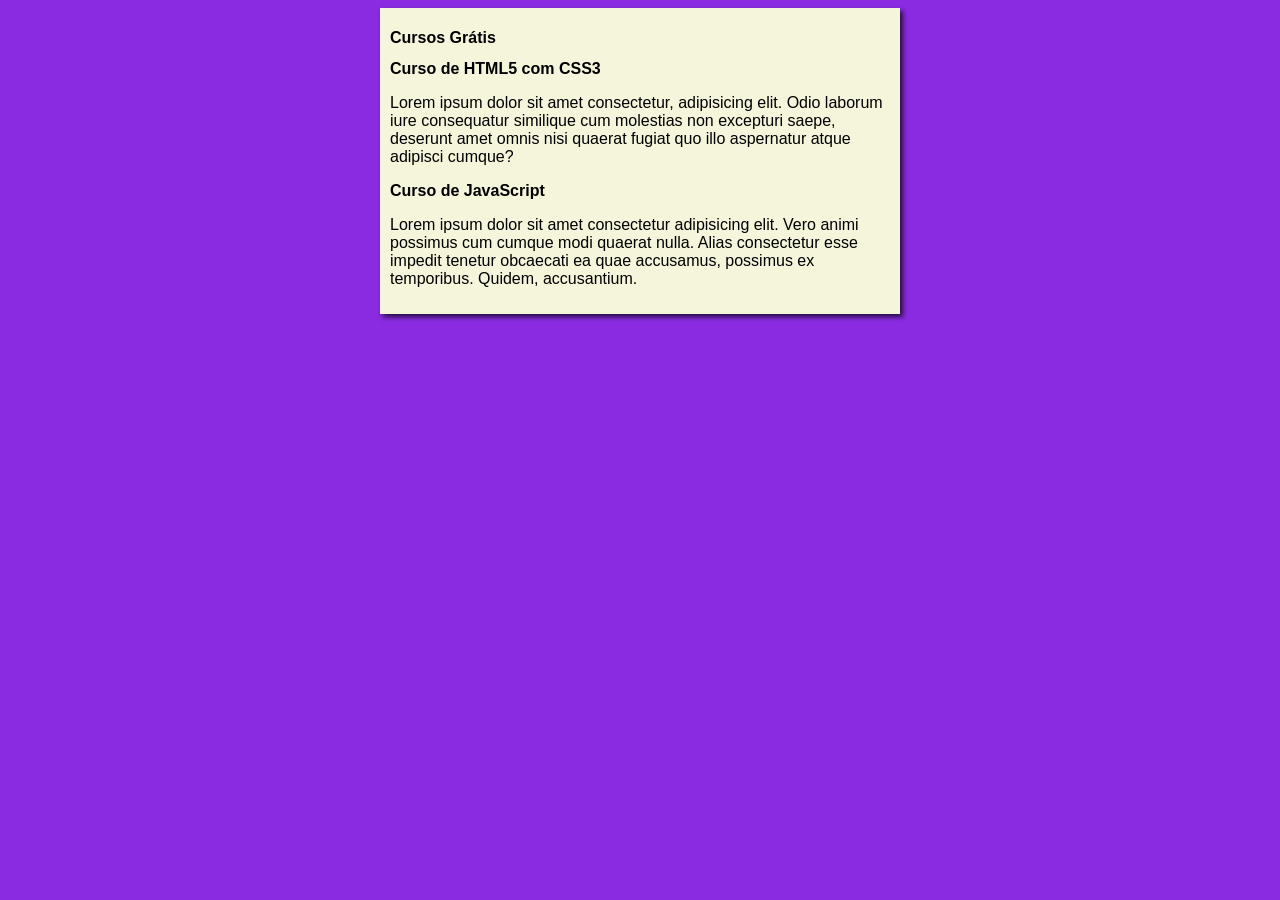
==== index.html @ 42f65d70 "Merge branch 'conteudo'" ====
<!DOCTYPE html>
<html lang="pt-br">
<head>
    <meta charset="UTF-8">
    <meta name="viewport" content="width=device-width, initial-scale=1.0">
    <title>Curso em Vídeo</title>
    <link rel="stylesheet" href="estilos/style.css" >
</head>
<body>
    <main>
            <header>
                <h1>Cursos Grátis</h1>
            </header>
            <article>
                <h2>Curso de HTML5 com CSS3</h2>
                <p>Lorem ipsum dolor sit amet consectetur, adipisicing elit. Odio laborum iure consequatur similique cum molestias non excepturi saepe, deserunt amet omnis nisi quaerat fugiat quo illo aspernatur atque adipisci cumque?</p> 
            </article>
            <article> 
                <h2>Curso de JavaScript</h2>
                <p>Lorem ipsum dolor sit amet consectetur adipisicing elit. Vero animi possimus cum cumque modi quaerat nulla. Alias consectetur esse impedit tenetur obcaecati ea quae accusamus, possimus ex temporibus. Quidem, accusantium.</p>
            </article>
    </main>
</body>
</html>
---- estilos/style.css ----
*{
    font-family: Arial, Helvetica, sans-serif;
    font-size: 16px;
}

body {
    background-color:blueviolet

}

main{
    background-color: beige;
    width: 500px;
    margin: auto;
    padding: 10px;
    box-shadow: 3px 3px 5px rgba(0, 0, 0, 0.726);
}
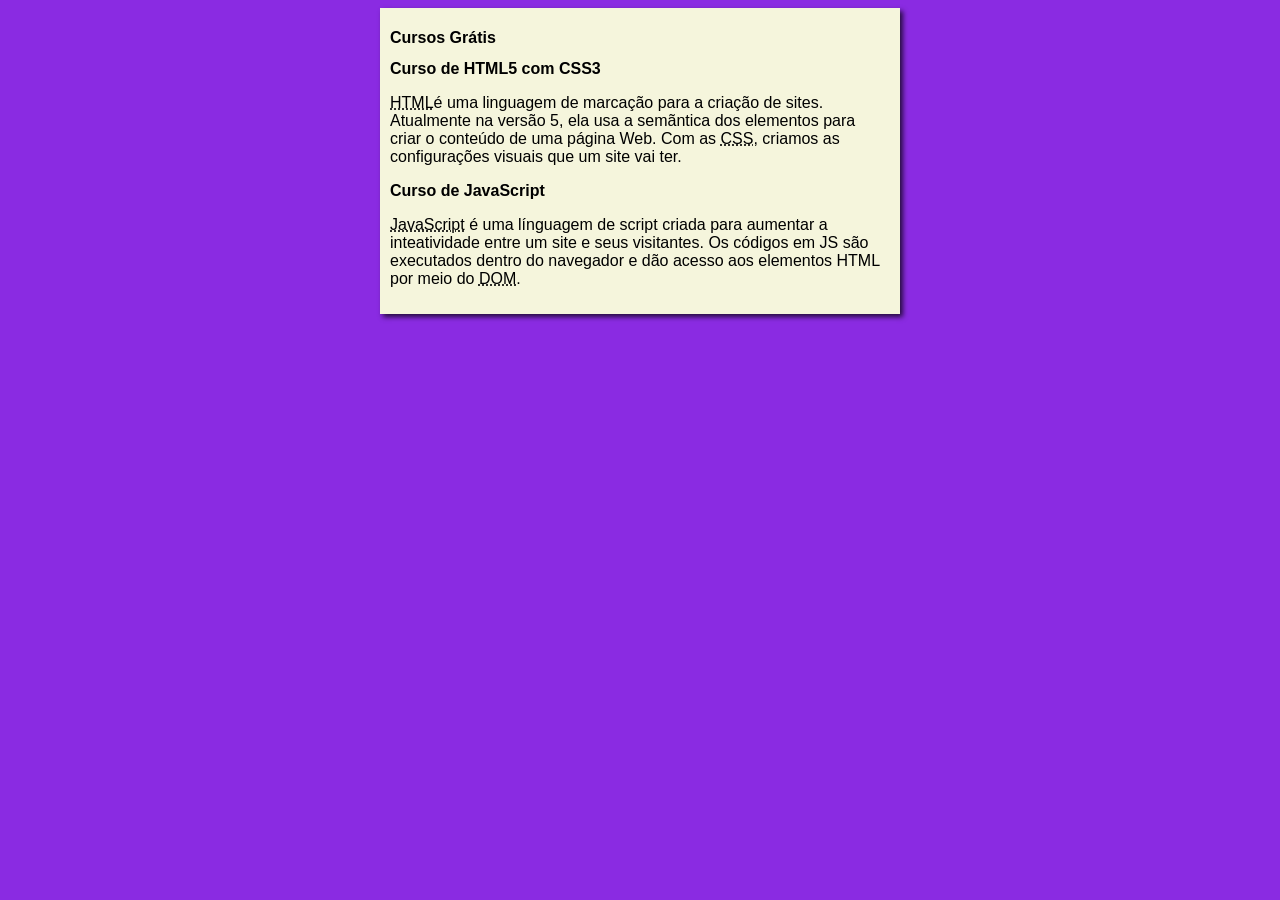
==== commit c492d939: "Update index.html" ====
--- a/index.html
+++ b/index.html
@@ -13,11 +13,18 @@
             </header>
             <article>
                 <h2>Curso de HTML5 com CSS3</h2>
-                <p>Lorem ipsum dolor sit amet consectetur, adipisicing elit. Odio laborum iure consequatur similique cum molestias non excepturi saepe, deserunt amet omnis nisi quaerat fugiat quo illo aspernatur atque adipisci cumque?</p> 
+                <p><abbr title="HyperText Markup Language">HTML</abbr>é uma 
+                linguagem de marcação para a criação de sites. Atualmente na versão 5,
+                ela usa a semãntica dos elementos para criar o conteúdo de uma página
+                Web. Com as <abbr title="Cascading Style Sheets">CSS</abbr>, criamos as 
+                configurações visuais que um site vai ter.</p> 
             </article>
             <article> 
                 <h2>Curso de JavaScript</h2>
-                <p>Lorem ipsum dolor sit amet consectetur adipisicing elit. Vero animi possimus cum cumque modi quaerat nulla. Alias consectetur esse impedit tenetur obcaecati ea quae accusamus, possimus ex temporibus. Quidem, accusantium.</p>
+                <p><abbr title="JavaScript">JavaScript</abbr> é uma línguagem de script
+                criada para aumentar a inteatividade entre um site e seus visitantes.
+                Os códigos em JS são executados dentro do navegador e dão acesso aos
+                elementos HTML por meio do <abbr title="Document Object Model">DOM</abbr>. </p>
             </article>
     </main>
 </body>
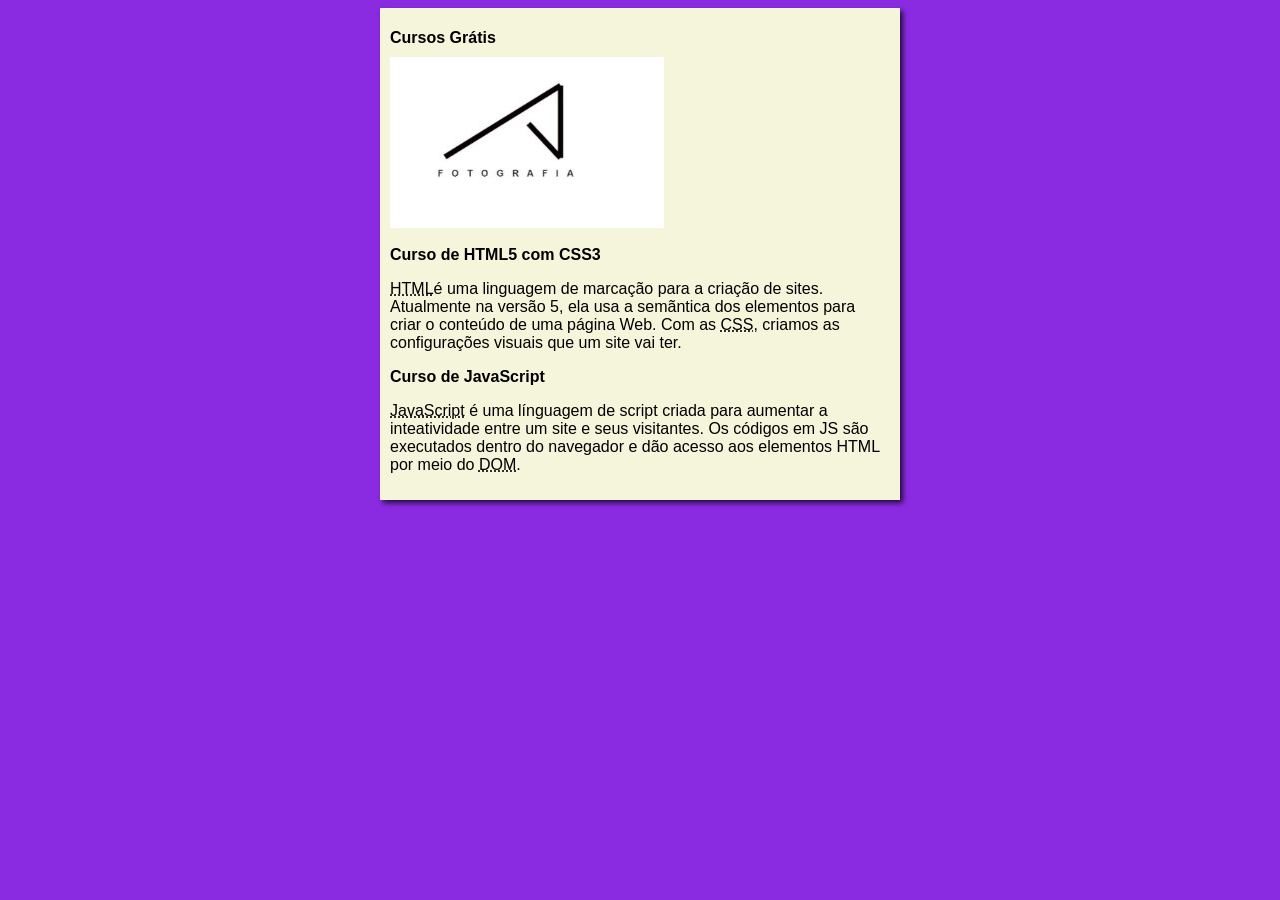
==== commit 4f6b1a46: "Update index.html" ====
--- a/index.html
+++ b/index.html
@@ -10,6 +10,7 @@
     <main>
             <header>
                 <h1>Cursos Grátis</h1>
+                <img src="imagens/logo.jpg" alt="logo">
             </header>
             <article>
                 <h2>Curso de HTML5 com CSS3</h2>
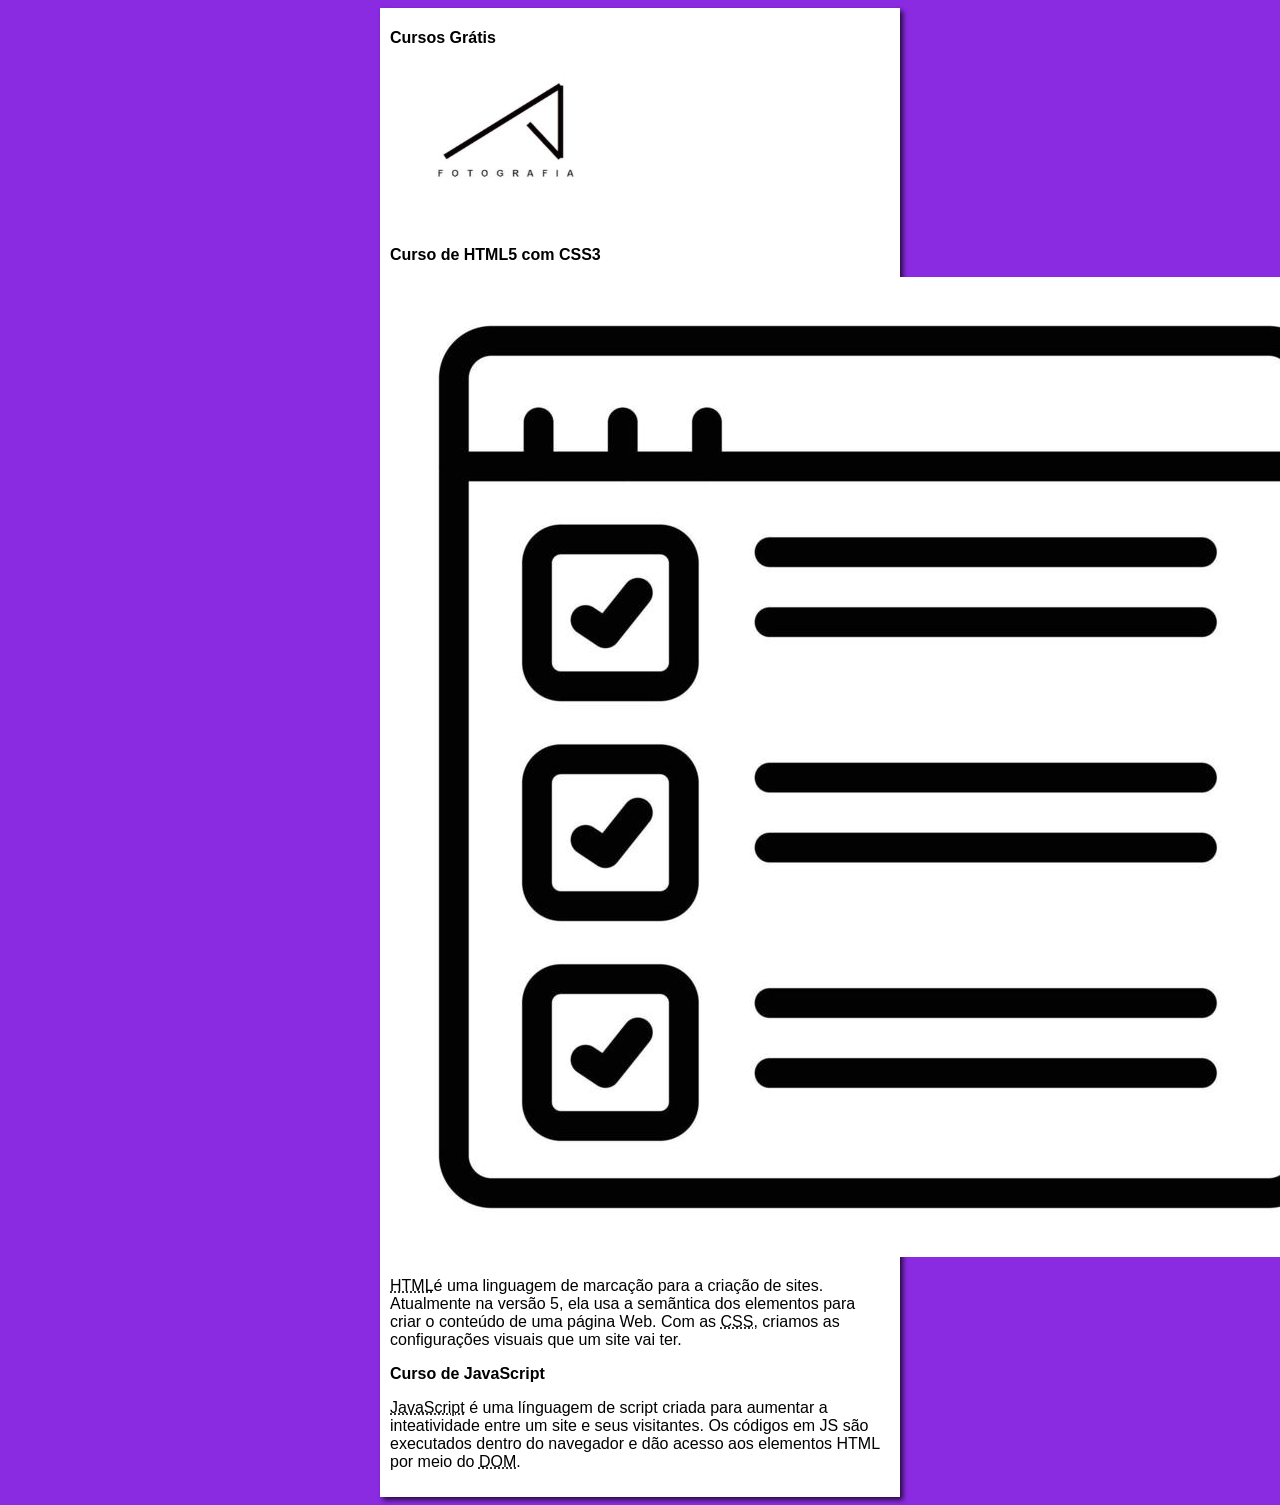
==== commit fb429c0a: "Update index.html" ====
--- a/index.html
+++ b/index.html
@@ -14,6 +14,7 @@
             </header>
             <article>
                 <h2>Curso de HTML5 com CSS3</h2>
+                <img src="imagens/site.jpg" alt="Curso HTML">
                 <p><abbr title="HyperText Markup Language">HTML</abbr>é uma 
                 linguagem de marcação para a criação de sites. Atualmente na versão 5,
                 ela usa a semãntica dos elementos para criar o conteúdo de uma página
--- a/estilos/style.css
+++ b/estilos/style.css
@@ -9,7 +9,7 @@
 }
 
 main{
-    background-color: beige;
+    background-color: rgb(255, 255, 255);
     width: 500px;
     margin: auto;
     padding: 10px;
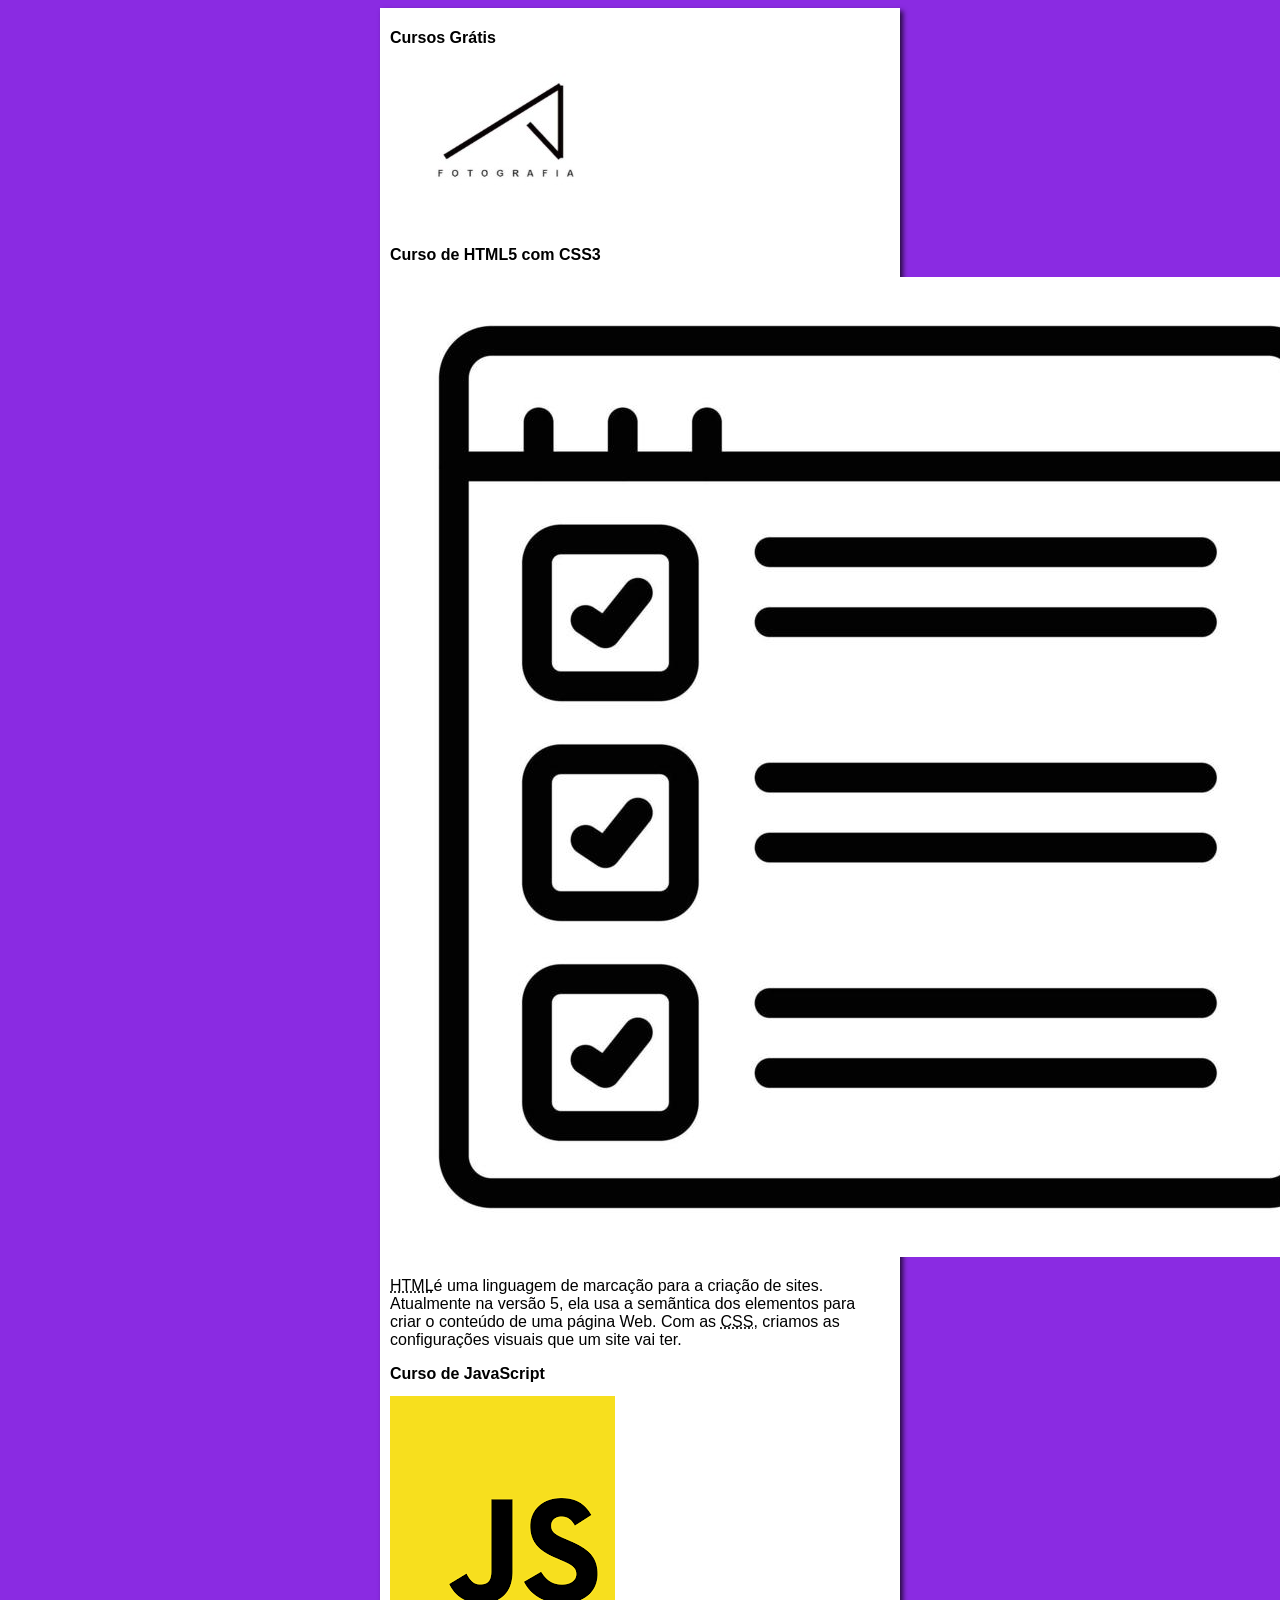
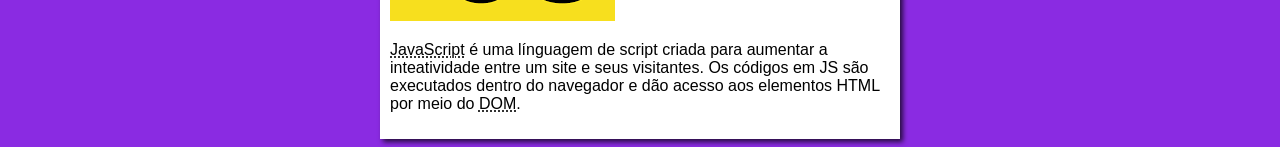
==== commit 791d524b: "Update index.html" ====
--- a/index.html
+++ b/index.html
@@ -23,6 +23,7 @@
             </article>
             <article> 
                 <h2>Curso de JavaScript</h2>
+                <img src="imagens/JS.png" alt="Curso de JS">
                 <p><abbr title="JavaScript">JavaScript</abbr> é uma línguagem de script
                 criada para aumentar a inteatividade entre um site e seus visitantes.
                 Os códigos em JS são executados dentro do navegador e dão acesso aos
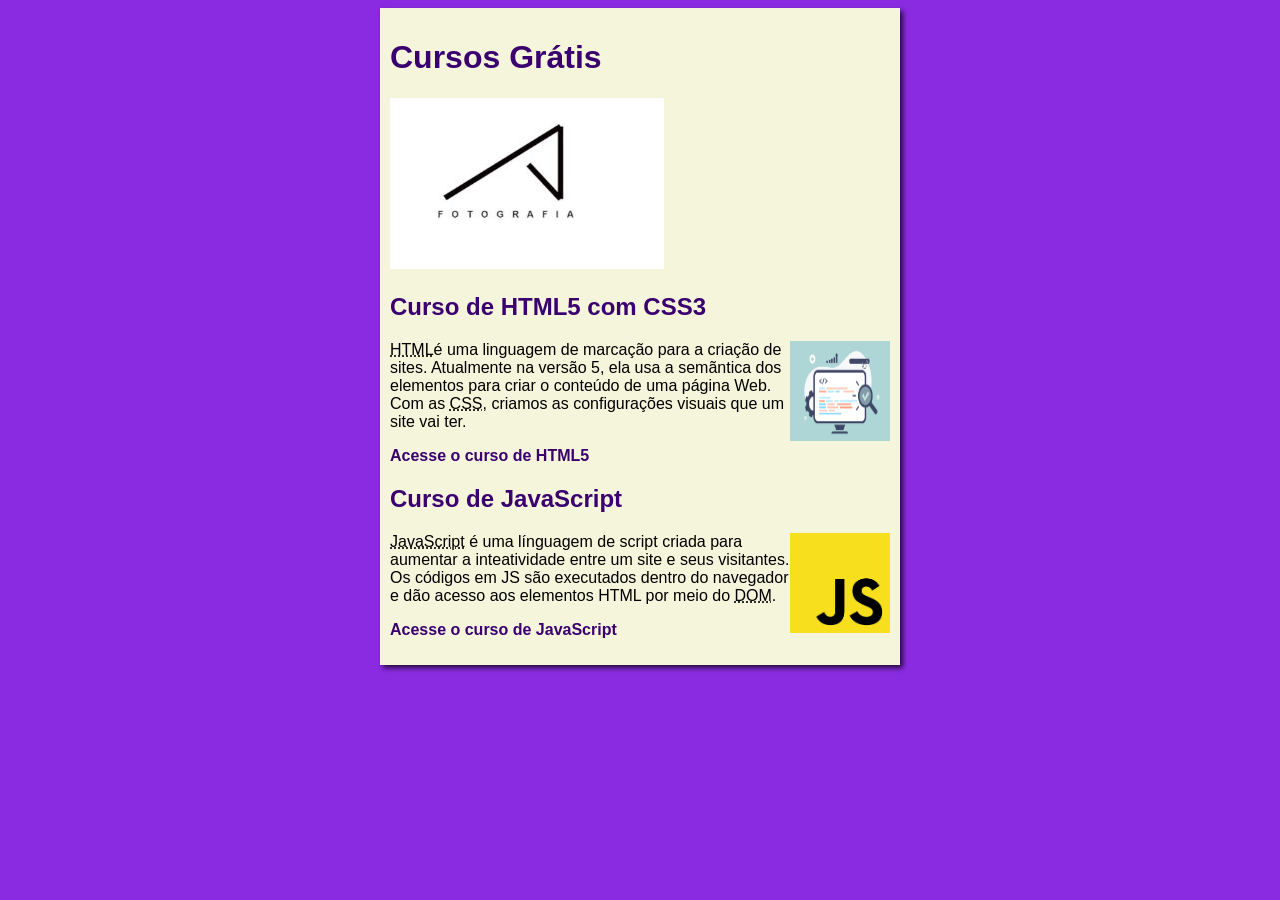
==== commit 2bf97a3c: "page" ====
--- a/index.html
+++ b/index.html
@@ -14,20 +14,22 @@
             </header>
             <article>
                 <h2>Curso de HTML5 com CSS3</h2>
-                <img src="imagens/site.jpg" alt="Curso HTML">
+                <img class="lado" src="imagens/HTML.webp" alt="Curso HTML" height="100" width="100">
                 <p><abbr title="HyperText Markup Language">HTML</abbr>é uma 
                 linguagem de marcação para a criação de sites. Atualmente na versão 5,
                 ela usa a semãntica dos elementos para criar o conteúdo de uma página
                 Web. Com as <abbr title="Cascading Style Sheets">CSS</abbr>, criamos as 
                 configurações visuais que um site vai ter.</p> 
+                <p><a href="">Acesse o curso de HTML5</a></p>
             </article>
             <article> 
                 <h2>Curso de JavaScript</h2>
-                <img src="imagens/JS.png" alt="Curso de JS">
+                <img class="lado" src="imagens/JS.png" alt="Curso de JS" height="100" width="100">
                 <p><abbr title="JavaScript">JavaScript</abbr> é uma línguagem de script
                 criada para aumentar a inteatividade entre um site e seus visitantes.
                 Os códigos em JS são executados dentro do navegador e dão acesso aos
                 elementos HTML por meio do <abbr title="Document Object Model">DOM</abbr>. </p>
+                <p><a href="">Acesse o curso de JavaScript</a></p>
             </article>
     </main>
 </body>
--- a/estilos/style.css
+++ b/estilos/style.css
@@ -9,9 +9,34 @@
 }
 
 main{
-    background-color: rgb(255, 255, 255);
+    background-color: beige;
     width: 500px;
     margin: auto;
     padding: 10px;
     box-shadow: 3px 3px 5px rgba(0, 0, 0, 0.726);
+}
+
+h1 {
+    font-size: 2em;
+    color: rgb(58, 0, 112);
+}
+
+h2{
+    font-size:1.5em;
+    color:rgb(58, 0, 112);
+}
+
+img.lado{
+    float: right;
+}
+
+a {
+    text-decoration: none;
+    font-weight: bold;
+    color:rgb(58, 0, 112);
+}
+
+a:hover {
+    text-decoration: underline;
+    color:rgb(26, 26, 255);
 }
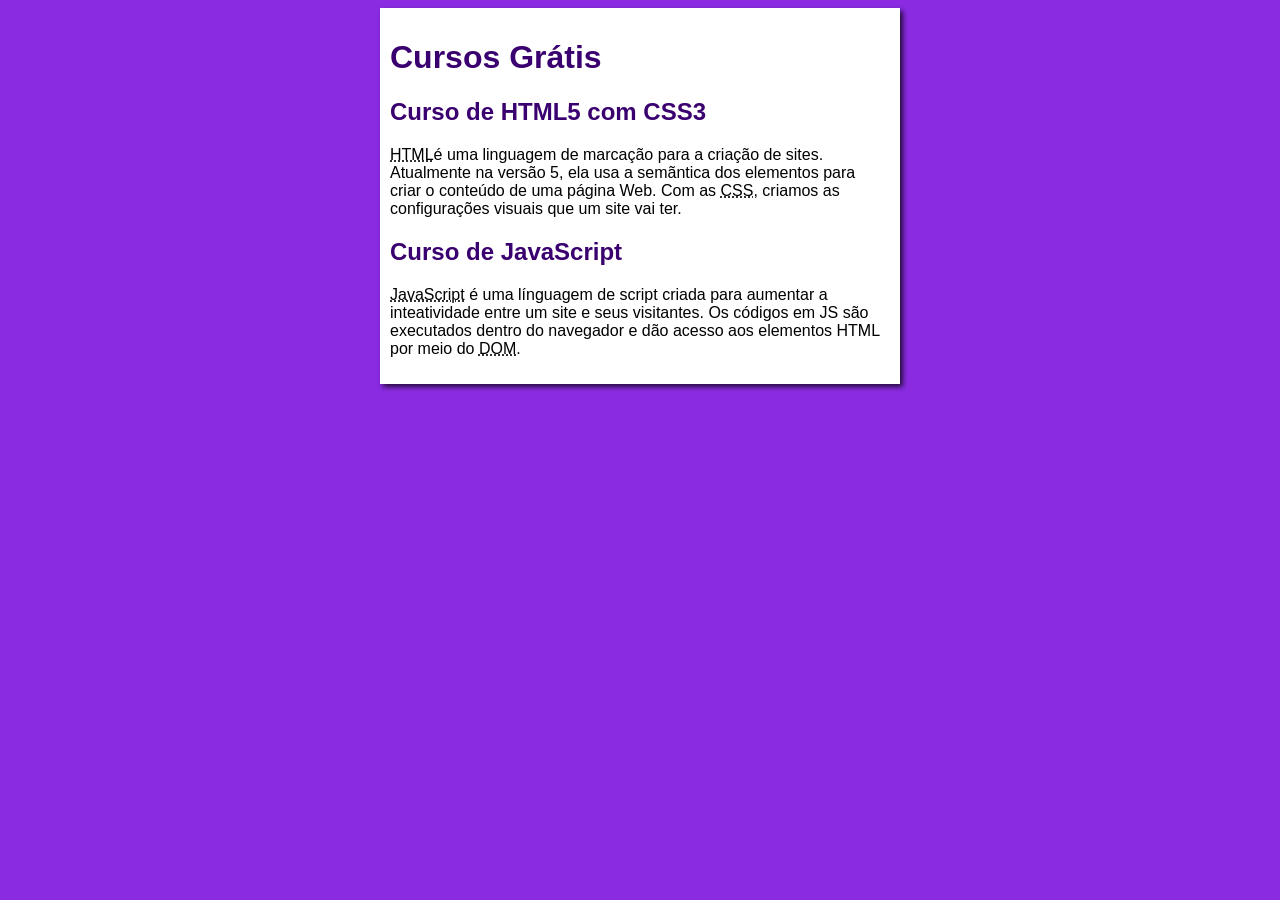
==== commit 1068bcf3: "Atualizar o index.html" ====
--- a/index.html
+++ b/index.html
@@ -3,33 +3,28 @@
 <head>
     <meta charset="UTF-8">
     <meta name="viewport" content="width=device-width, initial-scale=1.0">
-    <title>Curso em Vídeo</title>
+    <title>Site AFAfotografia</title>
     <link rel="stylesheet" href="estilos/style.css" >
 </head>
 <body>
     <main>
             <header>
                 <h1>Cursos Grátis</h1>
-                <img src="imagens/logo.jpg" alt="logo">
             </header>
             <article>
                 <h2>Curso de HTML5 com CSS3</h2>
-                <img class="lado" src="imagens/HTML.webp" alt="Curso HTML" height="100" width="100">
                 <p><abbr title="HyperText Markup Language">HTML</abbr>é uma 
                 linguagem de marcação para a criação de sites. Atualmente na versão 5,
                 ela usa a semãntica dos elementos para criar o conteúdo de uma página
                 Web. Com as <abbr title="Cascading Style Sheets">CSS</abbr>, criamos as 
                 configurações visuais que um site vai ter.</p> 
-                <p><a href="">Acesse o curso de HTML5</a></p>
             </article>
             <article> 
                 <h2>Curso de JavaScript</h2>
-                <img class="lado" src="imagens/JS.png" alt="Curso de JS" height="100" width="100">
                 <p><abbr title="JavaScript">JavaScript</abbr> é uma línguagem de script
                 criada para aumentar a inteatividade entre um site e seus visitantes.
                 Os códigos em JS são executados dentro do navegador e dão acesso aos
                 elementos HTML por meio do <abbr title="Document Object Model">DOM</abbr>. </p>
-                <p><a href="">Acesse o curso de JavaScript</a></p>
             </article>
     </main>
 </body>
--- a/estilos/style.css
+++ b/estilos/style.css
@@ -9,7 +9,7 @@
 }
 
 main{
-    background-color: beige;
+    background-color: rgb(255, 255, 255);
     width: 500px;
     margin: auto;
     padding: 10px;
